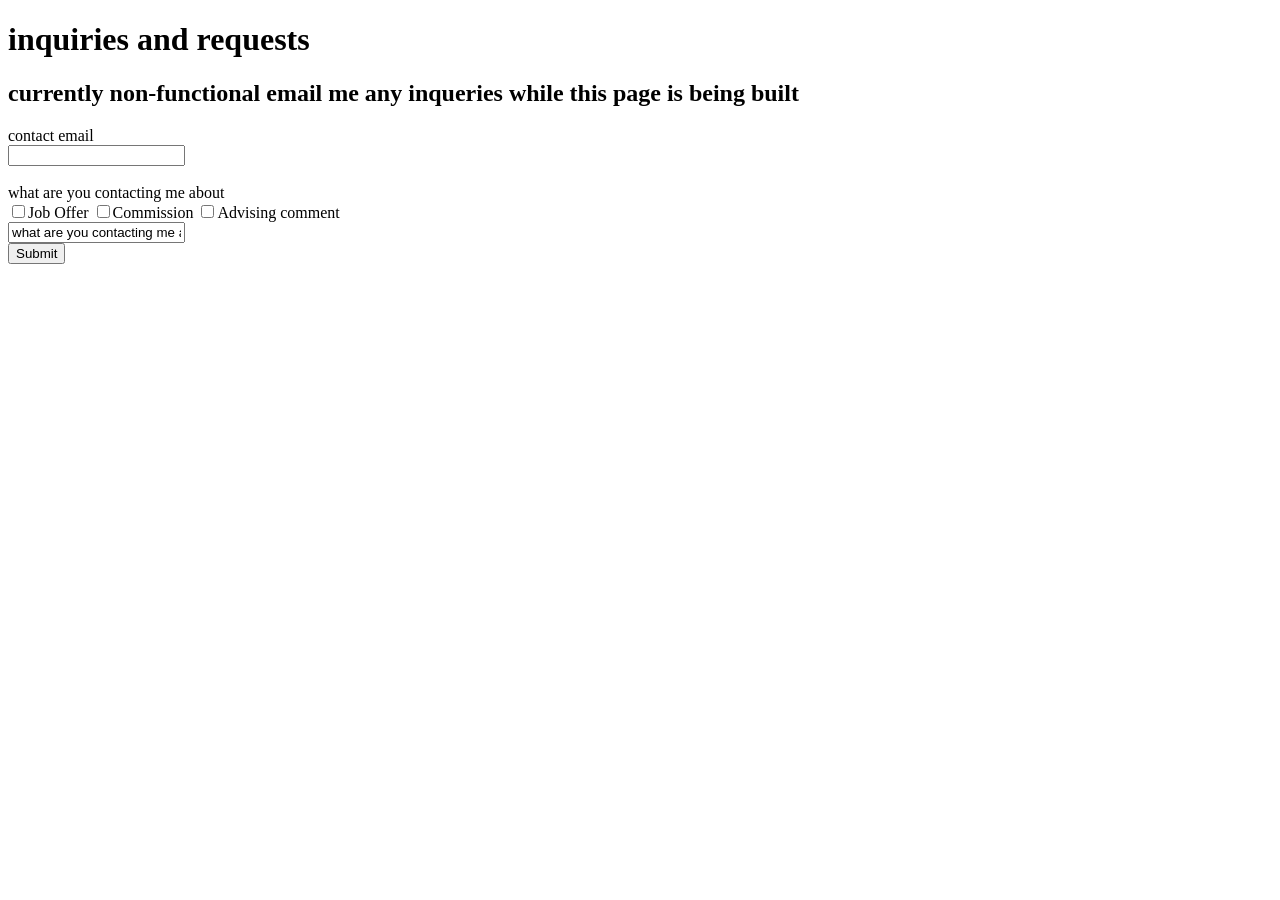
==== contact.html @ 77ea3da4 "pushing up the form to sync with home pc" ====
<!DOCTYPE html>
<html lang="en">
<head>
    <meta charset="UTF-8">
    <meta name="viewport" content="width=device-width, initial-scale=1.0">
    <title>contact</title>
</head>
<body>
    <h1>inquiries and requests</h1>
    <h2>currently non-functional email me any inqueries while this page is being built</h2>
    <form>
        <label for="email">contact email</label><br>
        <input type="email" id="email" name="email" required><br><br>
        <div>what are you contacting me about</div>
        <input type="checkbox" id="employment" name="employment" value="employment"><label for="employment">Job Offer</label>
        <input type="checkbox" id="commission" name="commission" value="commission"><label for="commission">Commission</label>
        <input type="checkbox" id="advising" name="advising" value="advising"><label for="advising">Advising</label>
        <label for ="comment">comment</label><br>
        <input type="text" id="comment" name="comment" value="what are you contacting me about."><br>
        <input type="submit">
    </form>
</body>
</html>
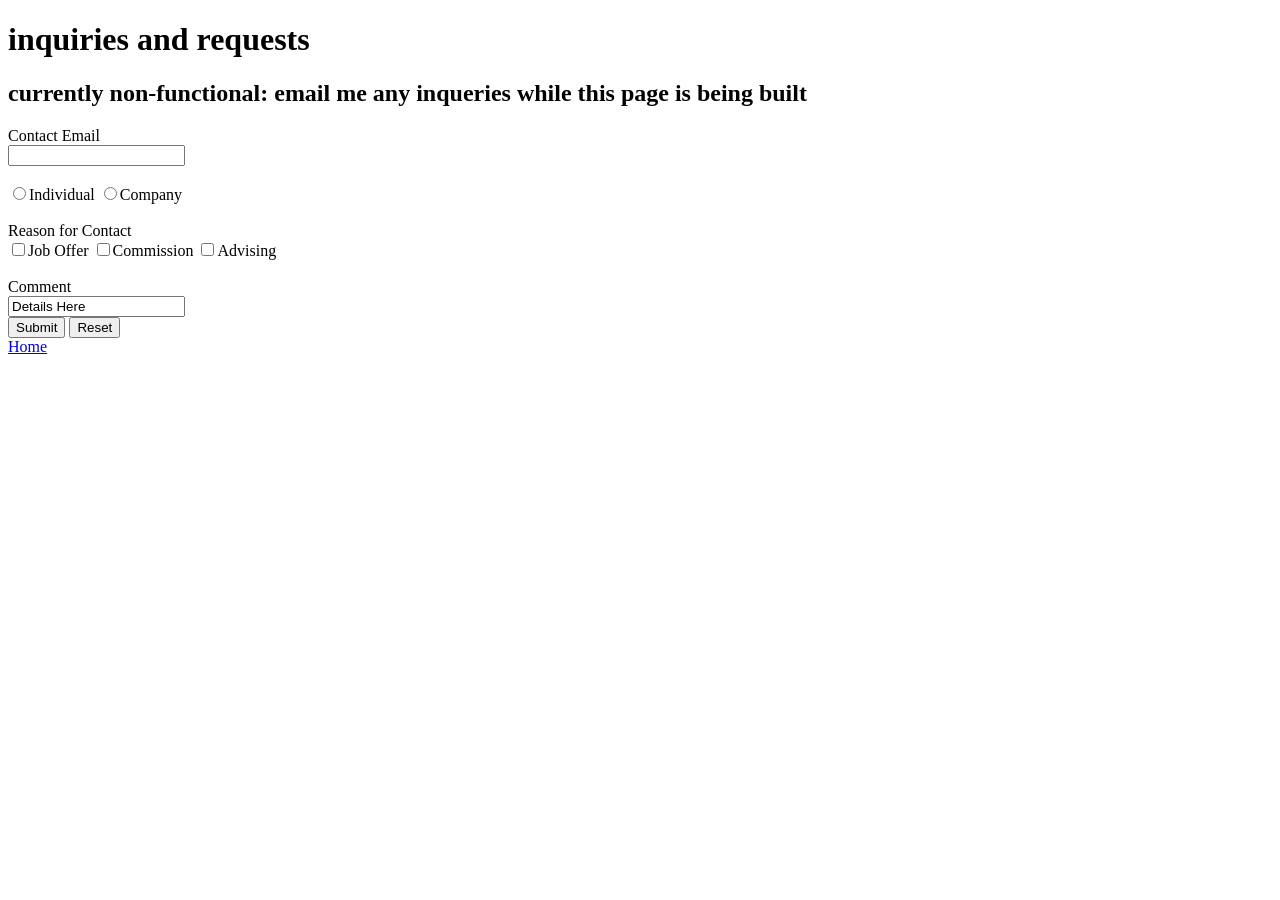
==== commit edd35c8c: "form assignment minus style" ====
--- a/contact.html
+++ b/contact.html
@@ -7,17 +7,21 @@
 </head>
 <body>
     <h1>inquiries and requests</h1>
-    <h2>currently non-functional email me any inqueries while this page is being built</h2>
+    <h2>currently non-functional: email me any inqueries while this page is being built</h2>
     <form>
-        <label for="email">contact email</label><br>
+        <label for="email">Contact Email</label><br>
         <input type="email" id="email" name="email" required><br><br>
-        <div>what are you contacting me about</div>
+        <input type="radio" id="personal" name="emailtype" value="personal"><label for="personal">Individual</label>
+        <input type="radio" id="company" name="emailtype" value="company"><label for="company">Company</label><br><br>
+        <div>Reason for Contact</div>
         <input type="checkbox" id="employment" name="employment" value="employment"><label for="employment">Job Offer</label>
         <input type="checkbox" id="commission" name="commission" value="commission"><label for="commission">Commission</label>
-        <input type="checkbox" id="advising" name="advising" value="advising"><label for="advising">Advising</label>
-        <label for ="comment">comment</label><br>
-        <input type="text" id="comment" name="comment" value="what are you contacting me about."><br>
+        <input type="checkbox" id="advising" name="advising" value="advising"><label for="advising">Advising</label><br><br>
+        <label for ="comment">Comment</label><br>
+        <input type="text" id="comment" name="comment" value="Details Here"><br>
         <input type="submit">
+        <input type="reset">
     </form>
+    <div><a href="index.html">Home</a></div>
 </body>
 </html>
